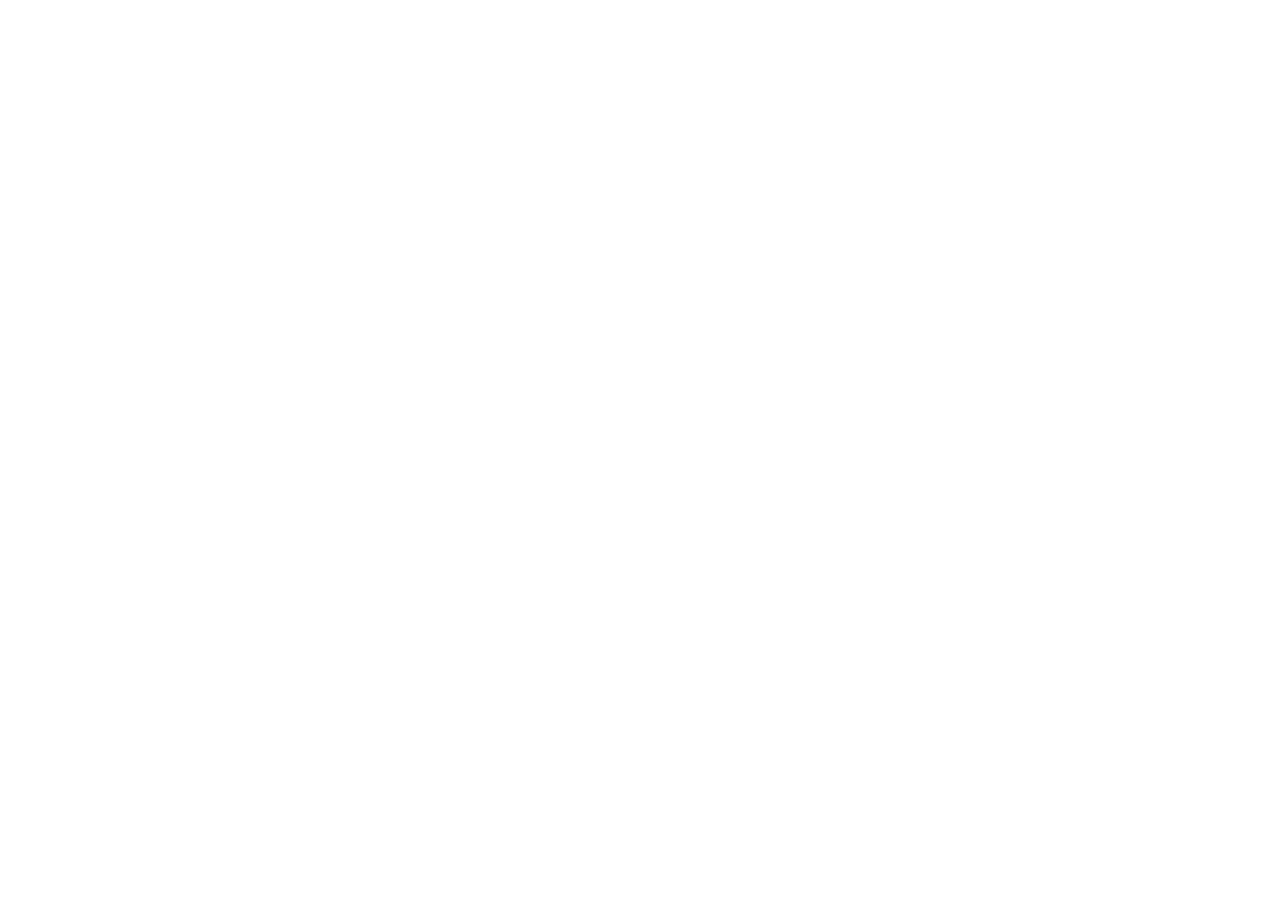
==== index.html @ fb3e7182 "Javascript Flex Start" ====
<!DOCTYPE html>
<html lang="en">
<head>
    <meta charset="UTF-8">
    <meta http-equiv="X-UA-Compatible" content="IE=edge">
    <meta name="viewport" content="width=device-width, initial-scale=1.0">
    <link rel="stylesheet" href="style.css">
    <title>Flex - JS</title>
</head>
<body>
    
</body>
</html>
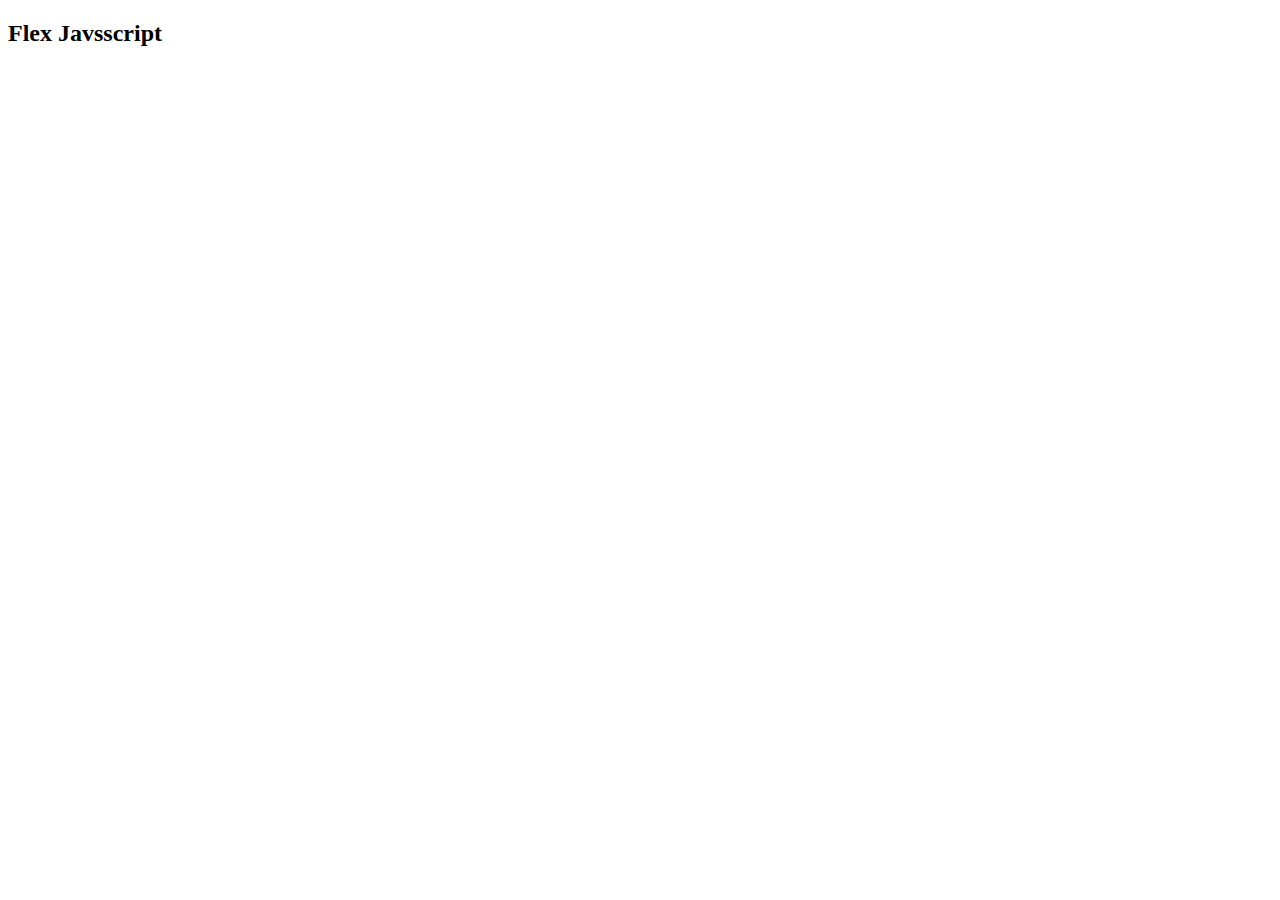
==== commit 42aa7268: "Live Website" ====
--- a/index.html
+++ b/index.html
@@ -8,6 +8,6 @@
     <title>Flex - JS</title>
 </head>
 <body>
-    
+    <h2>Flex Javsscript</h2>
 </body>
 </html>